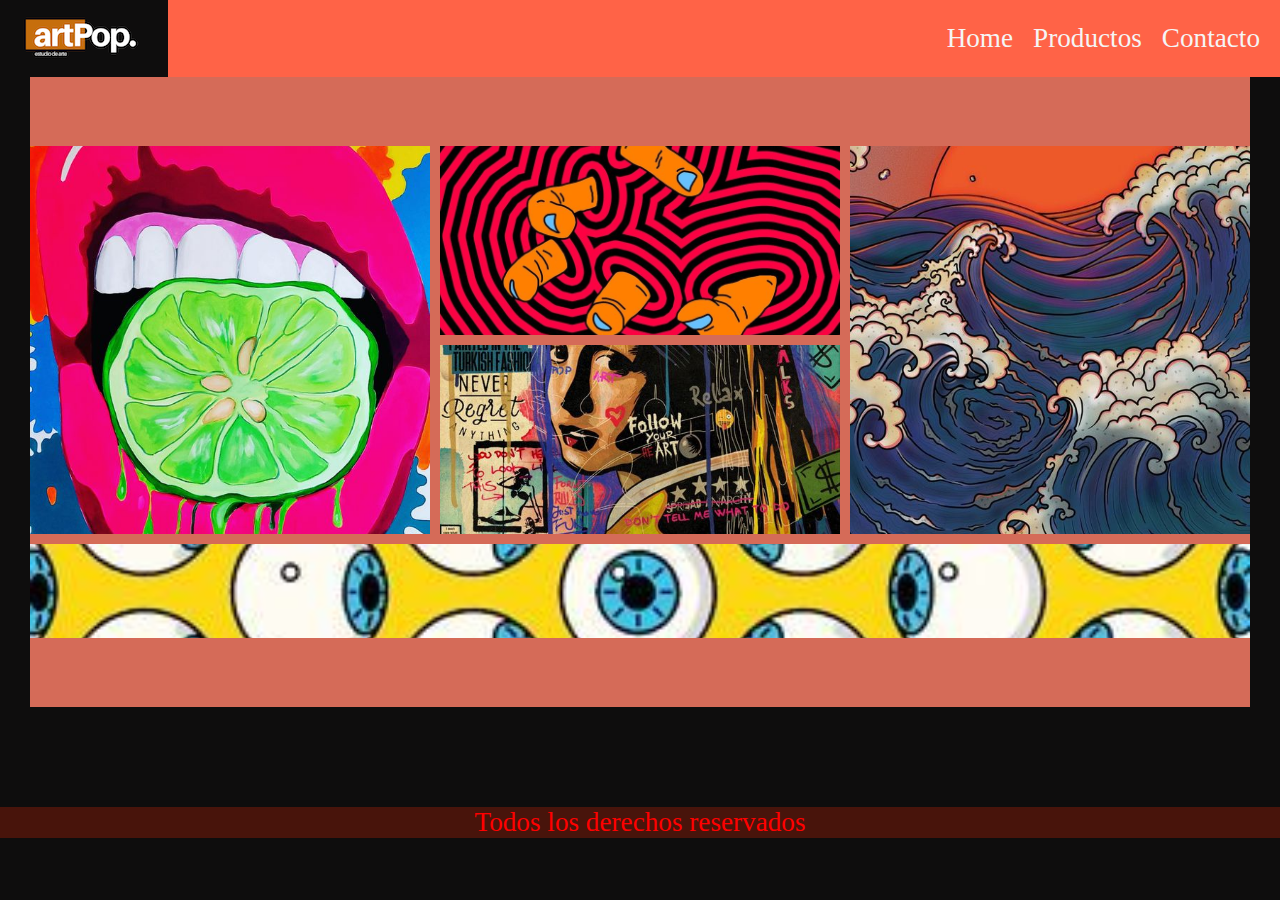
==== index.html @ 11c8bf9e "carga de archivos del proyecto" ====
<!DOCTYPE html>
<html lang="en">
<head>
    <meta charset="UTF-8">
    <meta name="viewport" content="width=device-width, initial-scale=1.0">
    <link rel="stylesheet" href="./css/styles.css">
    
    <title>Document</title>
</head>
<body>
    <!--Banner prinncipal-->
    <header>
        <img src="img/logo.png" alt="Logo de la empresa">
        <nav>
            <ul>
                <li>Home</li>
                <li>Productos</li>
                <li>Contacto</li>
            </ul>
        </nav>
    </header>

    <!--Contenido principal, galeria imagenes-->
    <main>
        <div class="img-uno"> 
            <img src="img/imagen-uno.jpeg" alt="">    
        </div>

        <div class="img-dos"> 
            <img src="img/imagen-dos.jpeg" alt="">    
        </div>

        <div class="img-tres"> 
            <img src="img/imagen-tres.jpeg" alt="">    
        </div>

        <div class="img-cuatro"> 
            <img src="img/imagen-cuatro.jpeg" alt="">    
        </div>

        <div class="img-cinco"> 
            <img src="img/imagen-cinco.jpeg" alt="">    
        </div>


    </main>

    <!--Pie de pagina-->
    <footer>
        <p>Todos los derechos reservados</p>
    </footer>

</body>
</html>
---- css/styles.css ----
*{
   margin: 0;
   padding: 0;
   box-sizing: border-box;  
}

/*MOobile first*/

/*Estilos generales*/

body{
    background-color: #0E0D0D;
}

/*Estilos mobile*/

header{
    color: whitesmoke;
    display: flex;
    align-items: center;
    justify-content: space-between;
    
}

header nav ul{
    list-style: none;
    display: flex;
    gap: 20px ; /*Separa las etiquetas*/
    margin-right: 20px;
}


/*Estilos de main*/

main{
    margin: 0 30px;
    height: 70vh;
    display: grid;
    grid-template-columns: 1fr;
    grid-template-rows: repeat(3,25%);
    align-content: center;
    row-gap: 10px; /*Crea espacio entre las filas*/
}


main div img {
    width: 100%;
    height: 100%;
    object-fit: cover; /*controlamos dentro del contenedor*/
}

main .img-dos, main .img-cinco{
    display: none;
}

/*Estilos del footer*/

footer{
    margin-top: 100px;
    color: red;
    text-align: center; 
}

/*https://chromewebstore.google.com/detail/simulador-m%C3%B3vil-herramien/ckejmhbmlajgoklhgbapkiccekfoccmk*/
/*Simula pantalla de celulares*/


/* estilos de tablet mq tablet*/

@media screen and (min-width: 768px){
   body{
    font-size: 1.7rem;
   }

   main{
     grid-template-columns: repeat(2, 1fr) ;
     grid-template-rows: repeat(2, 40%) ;
     column-gap: 10px;
   }

   main .img-cuatro{
     grid-column: span 2;
   }
}

/* estilos de desktop mq desktop*/

@media screen and (min-width:1024px){
    main .img-dos, main .img-cinco{
        display: block;
    }

    main{
        grid-template-columns: repeat(3, 1fr) ;
        grid-template-rows: 30% 30% 15%;
    }

    main .img-uno, main .img-tres{
        grid-row: span 2;
    }

    main .img-dos, main .img-cuatro{
        grid-column: span 1;
    }

    main .img-cinco{
        grid-column: span 3;
    }
}





 

 .contenedor{
    height: 100vh;
    display: grid;
    grid-template-columns: repeat(3, 1fr);
    grid-template-rows: 15% 50% 15% ;

    grid-template-areas: 
        "header header header"
        "main main section-dos"
        "section section section-dos"
        "footer footer footer";

    gap: 20px;
 }

 header{
    background-color: tomato;
    grid-area: header;
 }


 main{
    background-color: rgb(213, 107, 88);
    grid-area: main;
 }


 section{
    background-color: rgb(139, 65, 52);
    grid-area: section;
 }


 .section-dos{
    background-color: rgb(94, 31, 20);
    grid-area: section-dos;
 }


 footer{
    background-color: rgb(72, 20, 11);
    grid-area: footer;
 }
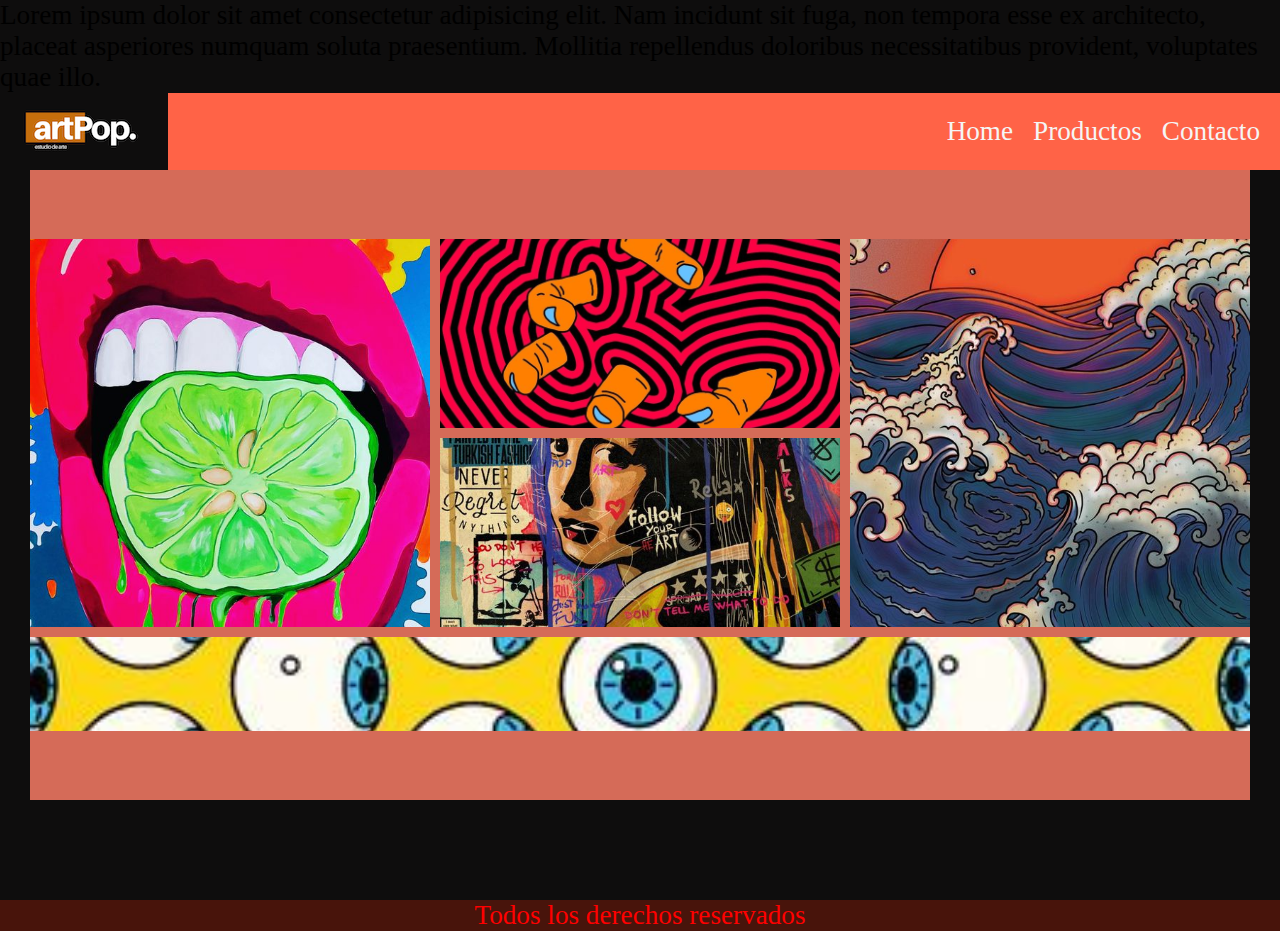
==== commit 08188308: "banner dia del niño promo" ====
--- a/index.html
+++ b/index.html
@@ -9,6 +9,11 @@
 </head>
 <body>
     <!--Banner prinncipal-->
+
+    <!--Banner nuevo, promocion 2x1 dia del niño-->
+    <div class="banner-nino">
+        Lorem ipsum dolor sit amet consectetur adipisicing elit. Nam incidunt sit fuga, non tempora esse ex architecto, placeat asperiores numquam soluta praesentium. Mollitia repellendus doloribus necessitatibus provident, voluptates quae illo.
+    </div>
     <header>
         <img src="img/logo.png" alt="Logo de la empresa">
         <nav>
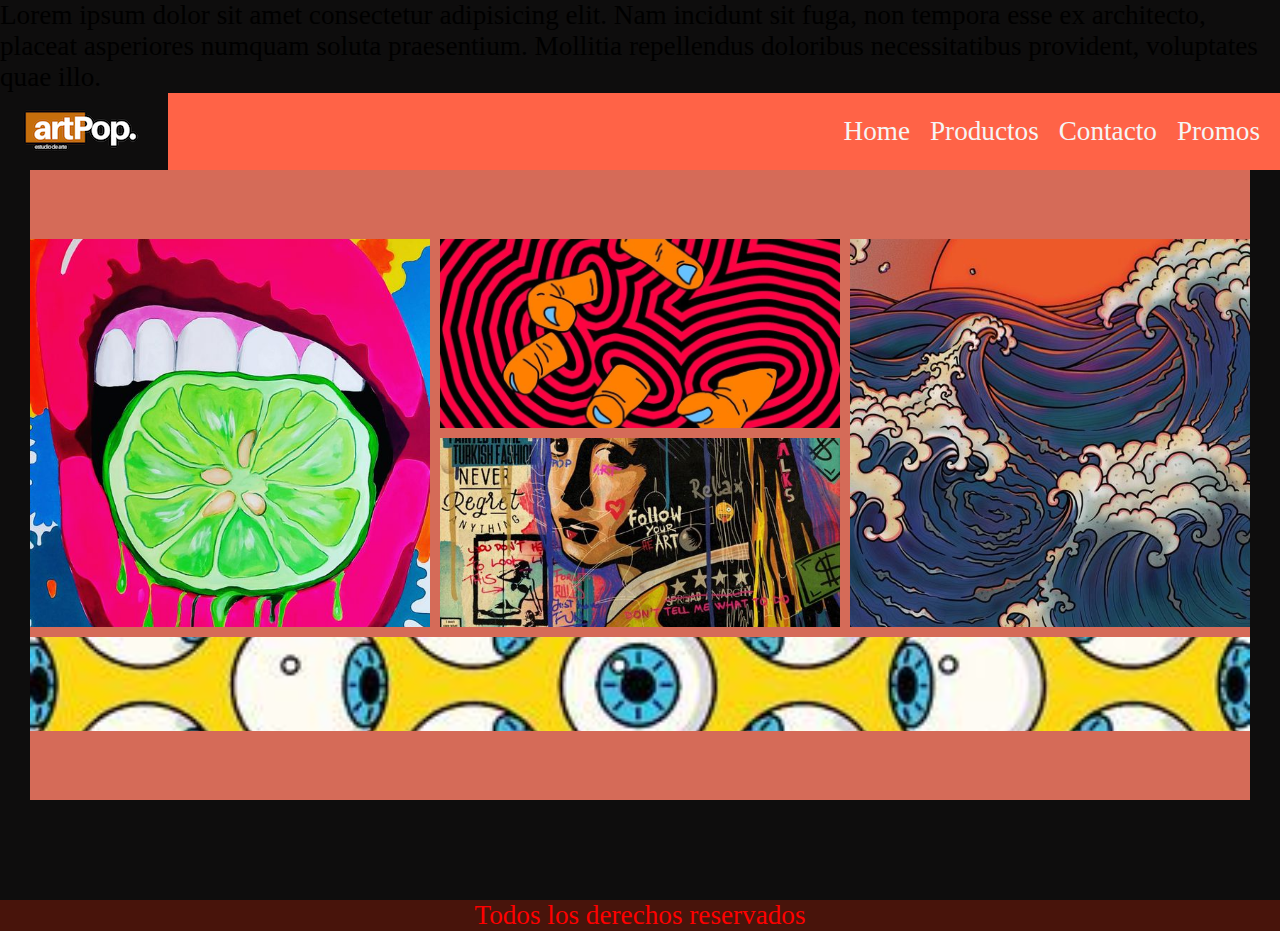
==== commit 2330175f: "cambios en el menu" ====
--- a/index.html
+++ b/index.html
@@ -21,6 +21,7 @@
                 <li>Home</li>
                 <li>Productos</li>
                 <li>Contacto</li>
+                <li>Promos</li>
             </ul>
         </nav>
     </header>
